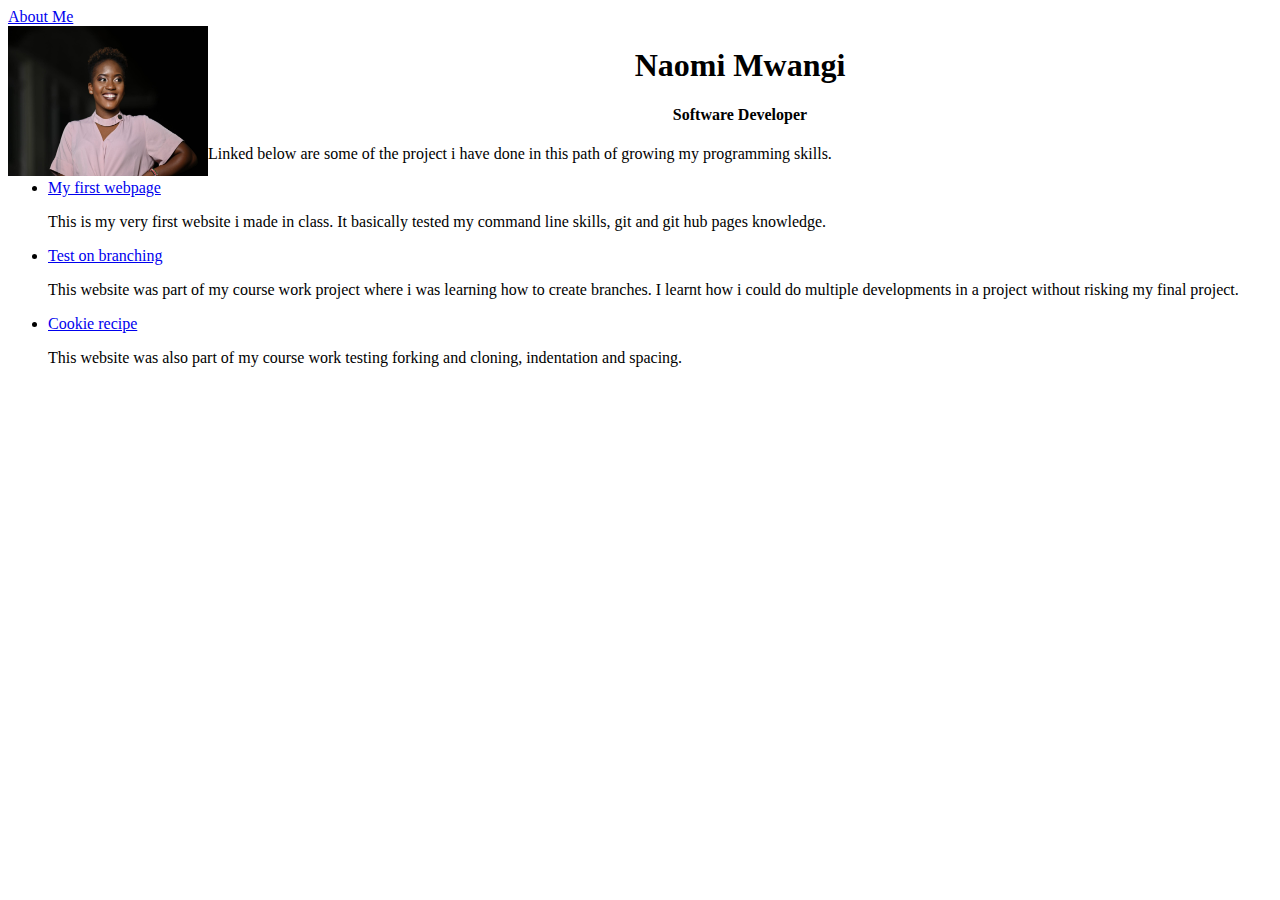
==== index.html @ 72d38051 "add new link in list of items" ====
<!DOCTYPE html>
<html lang="en">
<head>
    <meta charset="UTF-8">
    <meta http-equiv="X-UA-Compatible" content="IE=edge">
    <meta name="viewport" content="width=device-width, initial-scale=1.0">
    <title>Home Page</title>
    <link rel="stylesheet" href="style.css">
</head>
<body>
    <div class="navigation">
        <a href="about.html">About Me</a>

    </div>
    <img src="Naomi.jpeg" width="200" height="150" alt="">
    <div class="headline">
    <h1>Naomi Mwangi</h1>
    <h4>Software Developer</h4>
    </div>
    <p>Linked below are some of the project i have done in this path of growing my programming skills.
        <div class="links">
            <ul>
                <li><a href="naomimwangi.github.io/first-webpage/">My first webpage</a></li>
                <p>This is my very first website i made in class. It basically tested my command line skills, git and git hub pages knowledge.</p>
                <li><a href="naomimwangi.github.io/branching-website/">Test on branching</a></li>
                <p>This website was part of my course work project where i was learning how to create branches. I learnt how i could do multiple developments in a project without risking my final project.</p>
                <li><a href="https://github.com/naomimwangi/cookie-recipe">Cookie recipe</a></li>
                <p>This website was also part of my course work testing forking and cloning, indentation and spacing.</p>

            </ul>

        </div>
    </p>

    
</body>
</html>
---- style.css ----
img.resize {
  max-width: 200;
  max-height: 150;
}

img {
    
    float: left;
}

.headline {
    text-align: center;
}
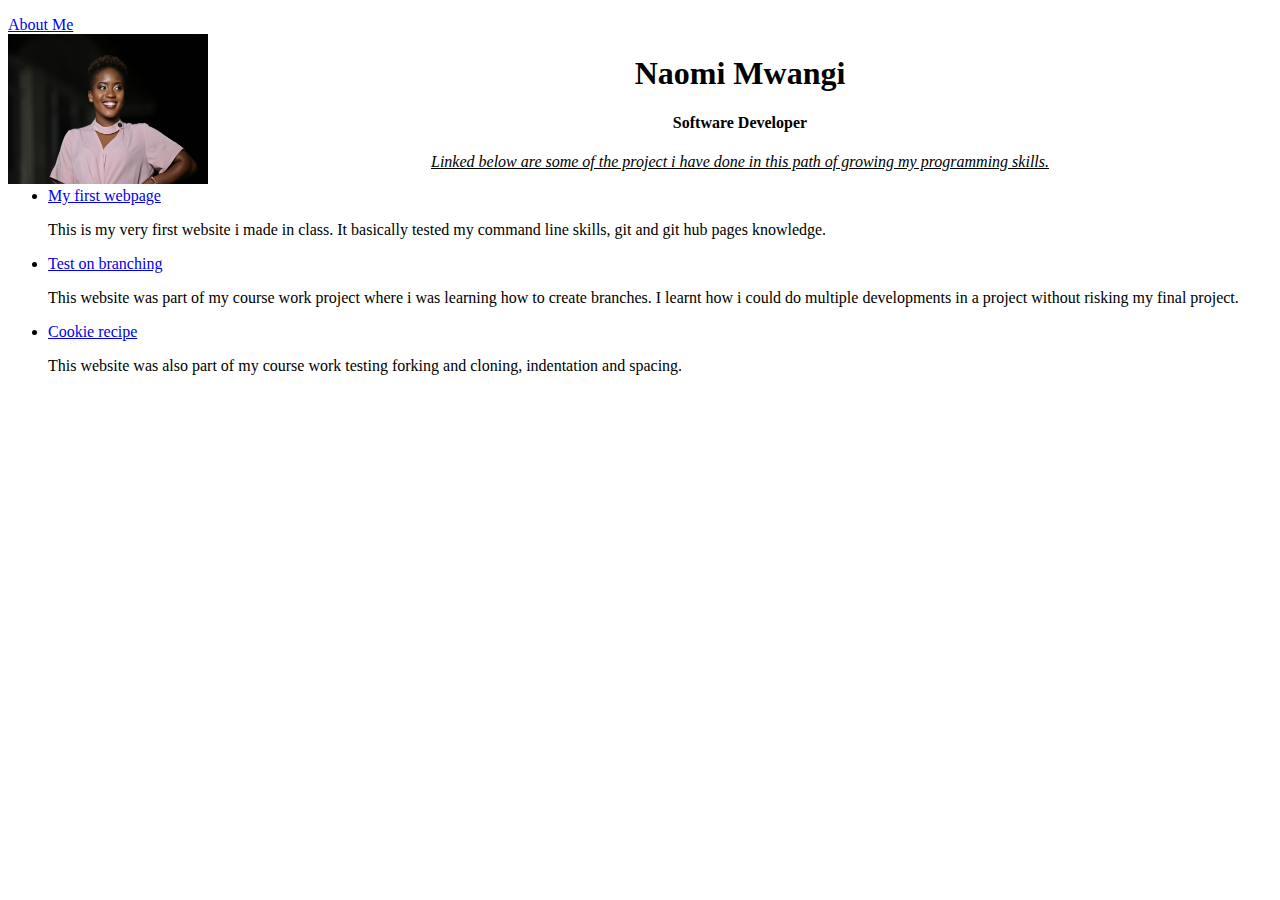
==== commit 56fa6aaf: "add background color" ====
--- a/index.html
+++ b/index.html
@@ -8,6 +8,8 @@
     <link rel="stylesheet" href="style.css">
 </head>
 <body>
+    <p style="background-color: aqua;"></p>
+    
     <div class="navigation">
         <a href="about.html">About Me</a>
 
@@ -17,7 +19,8 @@
     <h1>Naomi Mwangi</h1>
     <h4>Software Developer</h4>
     </div>
-    <p>Linked below are some of the project i have done in this path of growing my programming skills.
+    <p><div class="paragraph"> Linked below are some of the project i have done in this path of growing my programming skills.</div> </p>
+    <p>
         <div class="links">
             <ul>
                 <li><a href="naomimwangi.github.io/first-webpage/">My first webpage</a></li>
--- a/style.css
+++ b/style.css
@@ -10,4 +10,9 @@
 
 .headline {
     text-align: center;
-}+}
+.paragraph {
+    text-align: center;
+    font-style: italic;
+    text-decoration: underline;
+}
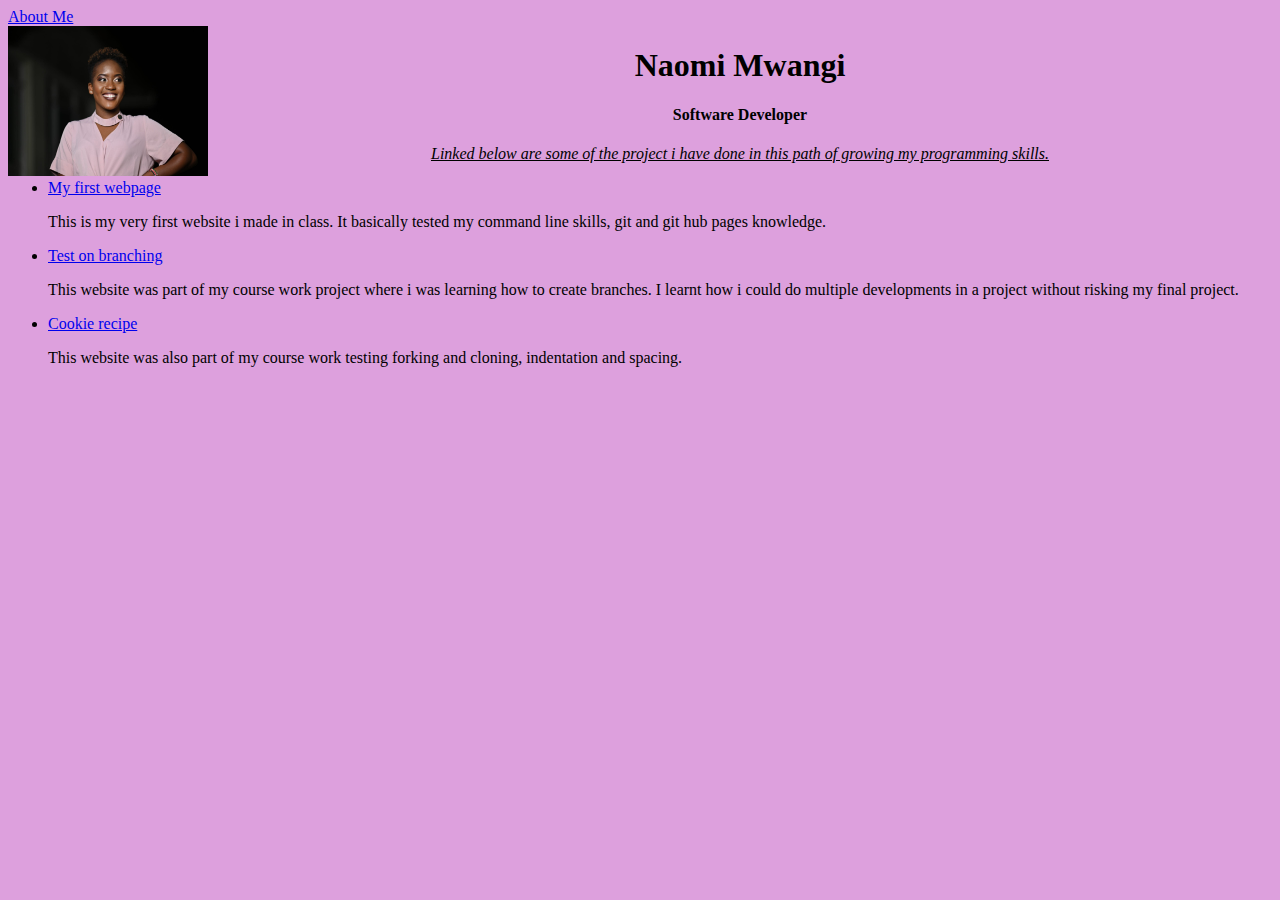
==== commit 65fa0977: "remove the paragraph element" ====
--- a/index.html
+++ b/index.html
@@ -8,7 +8,6 @@
     <link rel="stylesheet" href="style.css">
 </head>
 <body>
-    <p style="background-color: aqua;"></p>
     
     <div class="navigation">
         <a href="about.html">About Me</a>
--- a/style.css
+++ b/style.css
@@ -16,3 +16,6 @@
     font-style: italic;
     text-decoration: underline;
 }
+body {
+    background-color: plum;
+}
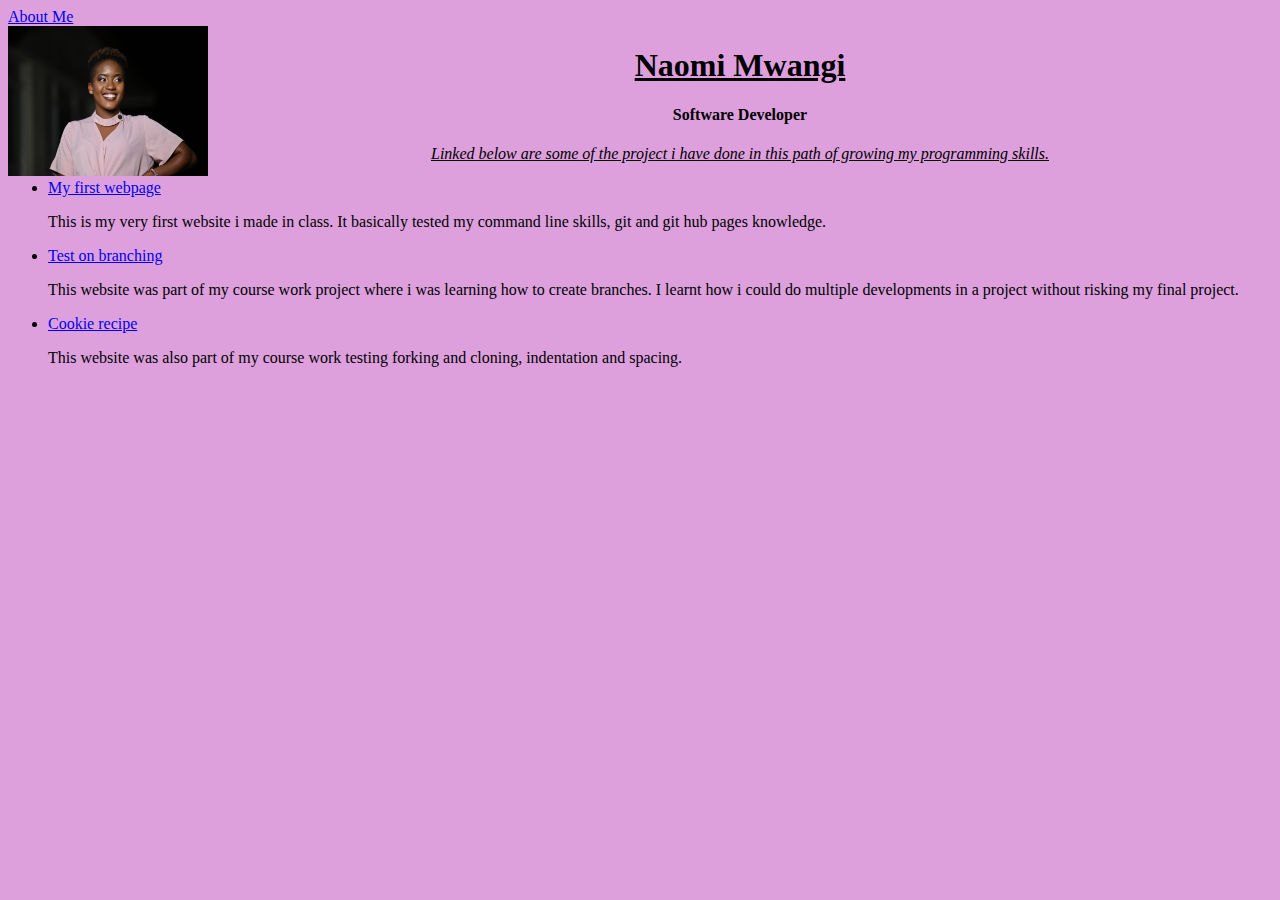
==== commit 25380e65: "fix element indentation" ====
--- a/index.html
+++ b/index.html
@@ -15,8 +15,8 @@
     </div>
     <img src="Naomi.jpeg" width="200" height="150" alt="">
     <div class="headline">
-    <h1>Naomi Mwangi</h1>
-    <h4>Software Developer</h4>
+      <h1>Naomi Mwangi</h1>
+      <h4>Software Developer</h4>
     </div>
     <p><div class="paragraph"> Linked below are some of the project i have done in this path of growing my programming skills.</div> </p>
     <p>
--- a/style.css
+++ b/style.css
@@ -19,3 +19,11 @@
 body {
     background-color: plum;
 }
+h1 {
+    text-decoration: underline;
+}
+
+.hobby {
+    font-style: italic;
+}
+
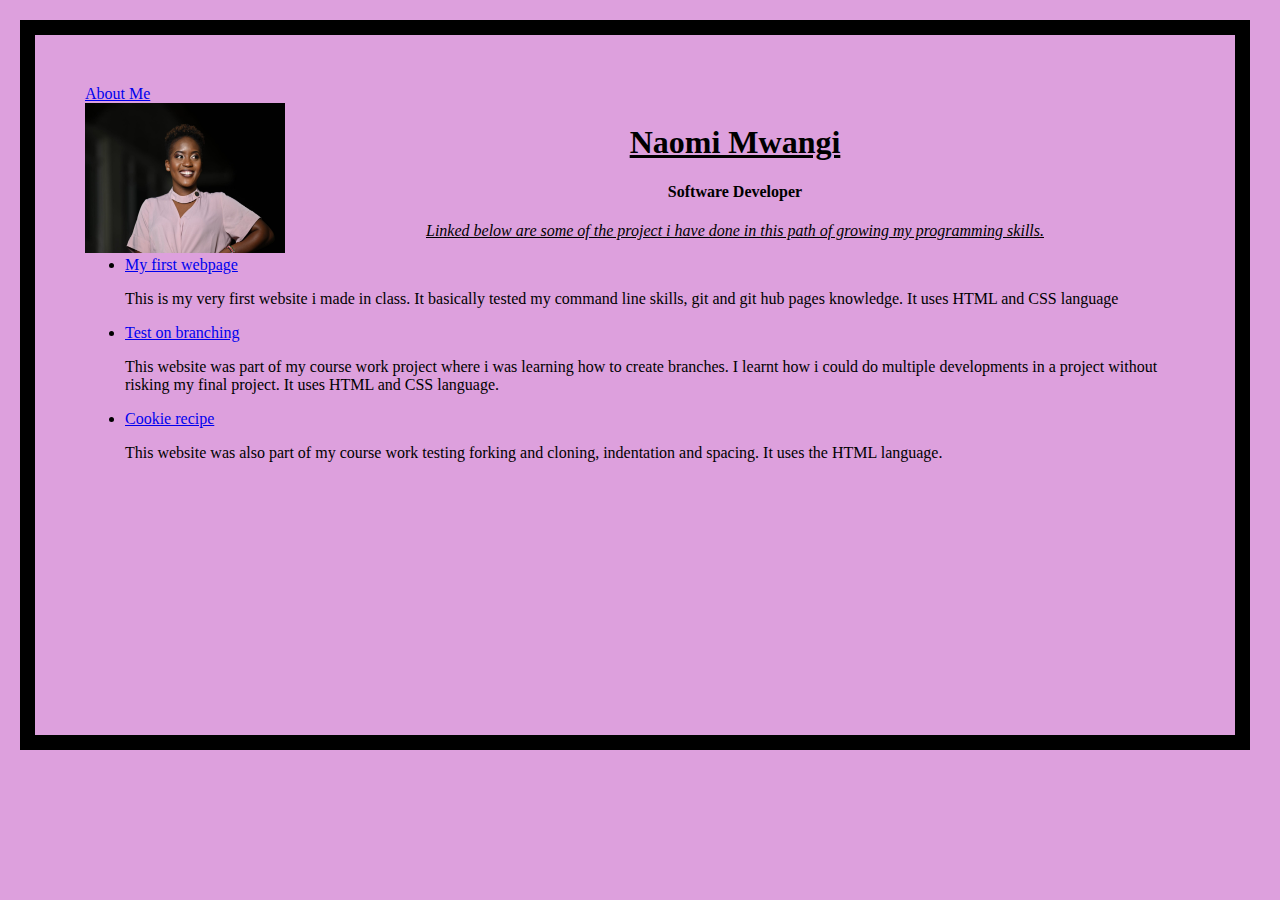
==== commit 48ffd214: "add language info to projects" ====
--- a/index.html
+++ b/index.html
@@ -22,12 +22,12 @@
     <p>
         <div class="links">
             <ul>
-                <li><a href="naomimwangi.github.io/first-webpage/">My first webpage</a></li>
-                <p>This is my very first website i made in class. It basically tested my command line skills, git and git hub pages knowledge.</p>
-                <li><a href="naomimwangi.github.io/branching-website/">Test on branching</a></li>
-                <p>This website was part of my course work project where i was learning how to create branches. I learnt how i could do multiple developments in a project without risking my final project.</p>
+                <li><a href="https://naomimwangi.github.io/first-webpage/">My first webpage</a></li>
+                <p>This is my very first website i made in class. It basically tested my command line skills, git and git hub pages knowledge. It uses HTML and CSS language</p>
+                <li><a href="https://naomimwangi.github.io/branching-website/">Test on branching</a></li>
+                <p>This website was part of my course work project where i was learning how to create branches. I learnt how i could do multiple developments in a project without risking my final project. It uses HTML and CSS language.</p>
                 <li><a href="https://github.com/naomimwangi/cookie-recipe">Cookie recipe</a></li>
-                <p>This website was also part of my course work testing forking and cloning, indentation and spacing.</p>
+                <p>This website was also part of my course work testing forking and cloning, indentation and spacing. It uses the HTML language.</p>
 
             </ul>
 
--- a/style.css
+++ b/style.css
@@ -18,6 +18,11 @@
 }
 body {
     background-color: plum;
+    width: 1100px;
+    height: 600px;
+    border: 15px solid black;
+    padding: 50px;
+    margin: 20px;
 }
 h1 {
     text-decoration: underline;
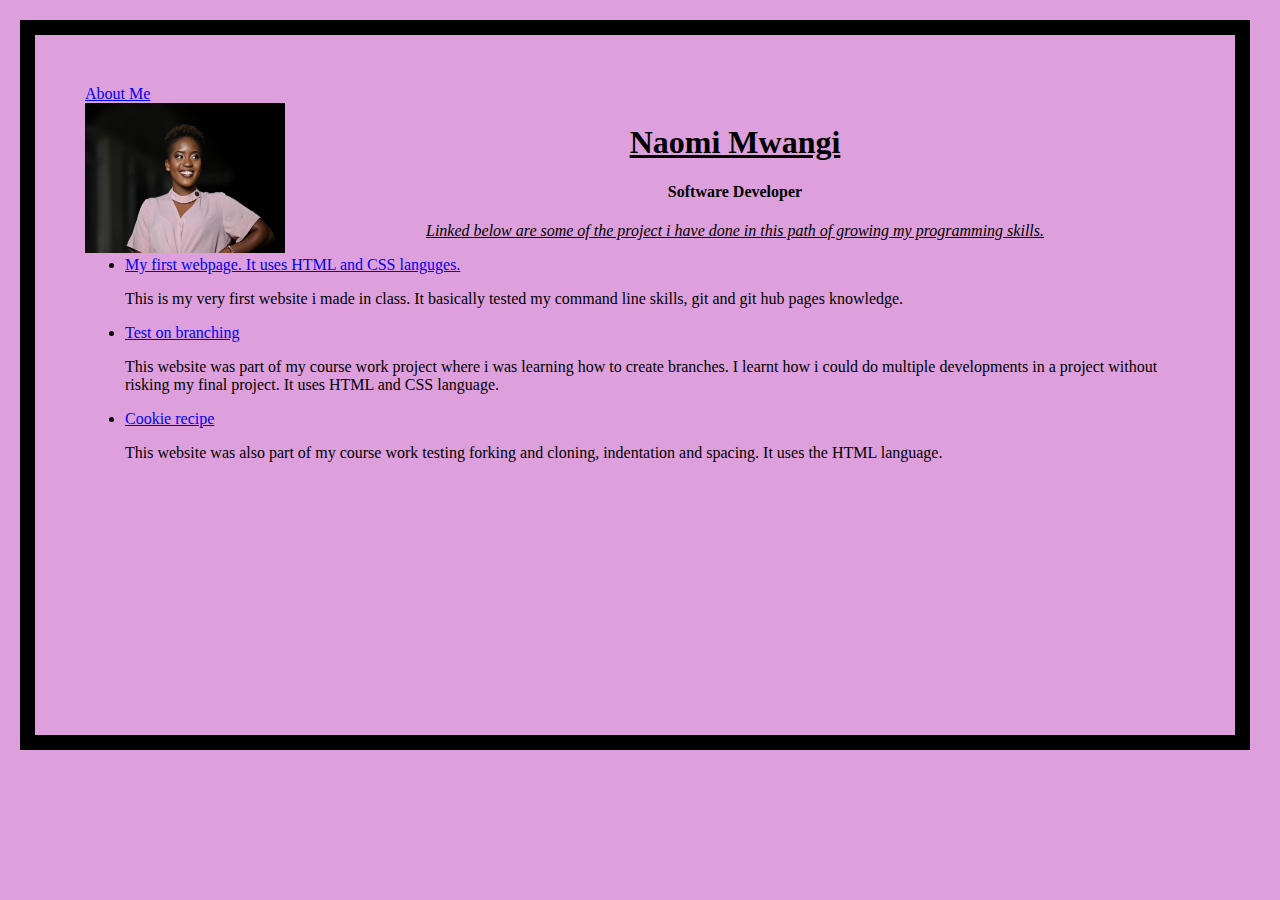
==== commit 0f19d858: "change link url" ====
--- a/index.html
+++ b/index.html
@@ -22,9 +22,9 @@
     <p>
         <div class="links">
             <ul>
-                <li><a href="https://naomimwangi.github.io/first-webpage/">My first webpage</a></li>
-                <p>This is my very first website i made in class. It basically tested my command line skills, git and git hub pages knowledge. It uses HTML and CSS language</p>
-                <li><a href="https://naomimwangi.github.io/branching-website/">Test on branching</a></li>
+                <li><a href="https://github.com/naomimwangi/first-webpage">My first webpage. It uses HTML and CSS languges.</H1></a></li>
+                <p>This is my very first website i made in class. It basically tested my command line skills, git and git hub pages knowledge.</p>
+                <li><a href="https://github.com/naomimwangi/branching-website">Test on branching</a></li>
                 <p>This website was part of my course work project where i was learning how to create branches. I learnt how i could do multiple developments in a project without risking my final project. It uses HTML and CSS language.</p>
                 <li><a href="https://github.com/naomimwangi/cookie-recipe">Cookie recipe</a></li>
                 <p>This website was also part of my course work testing forking and cloning, indentation and spacing. It uses the HTML language.</p>
